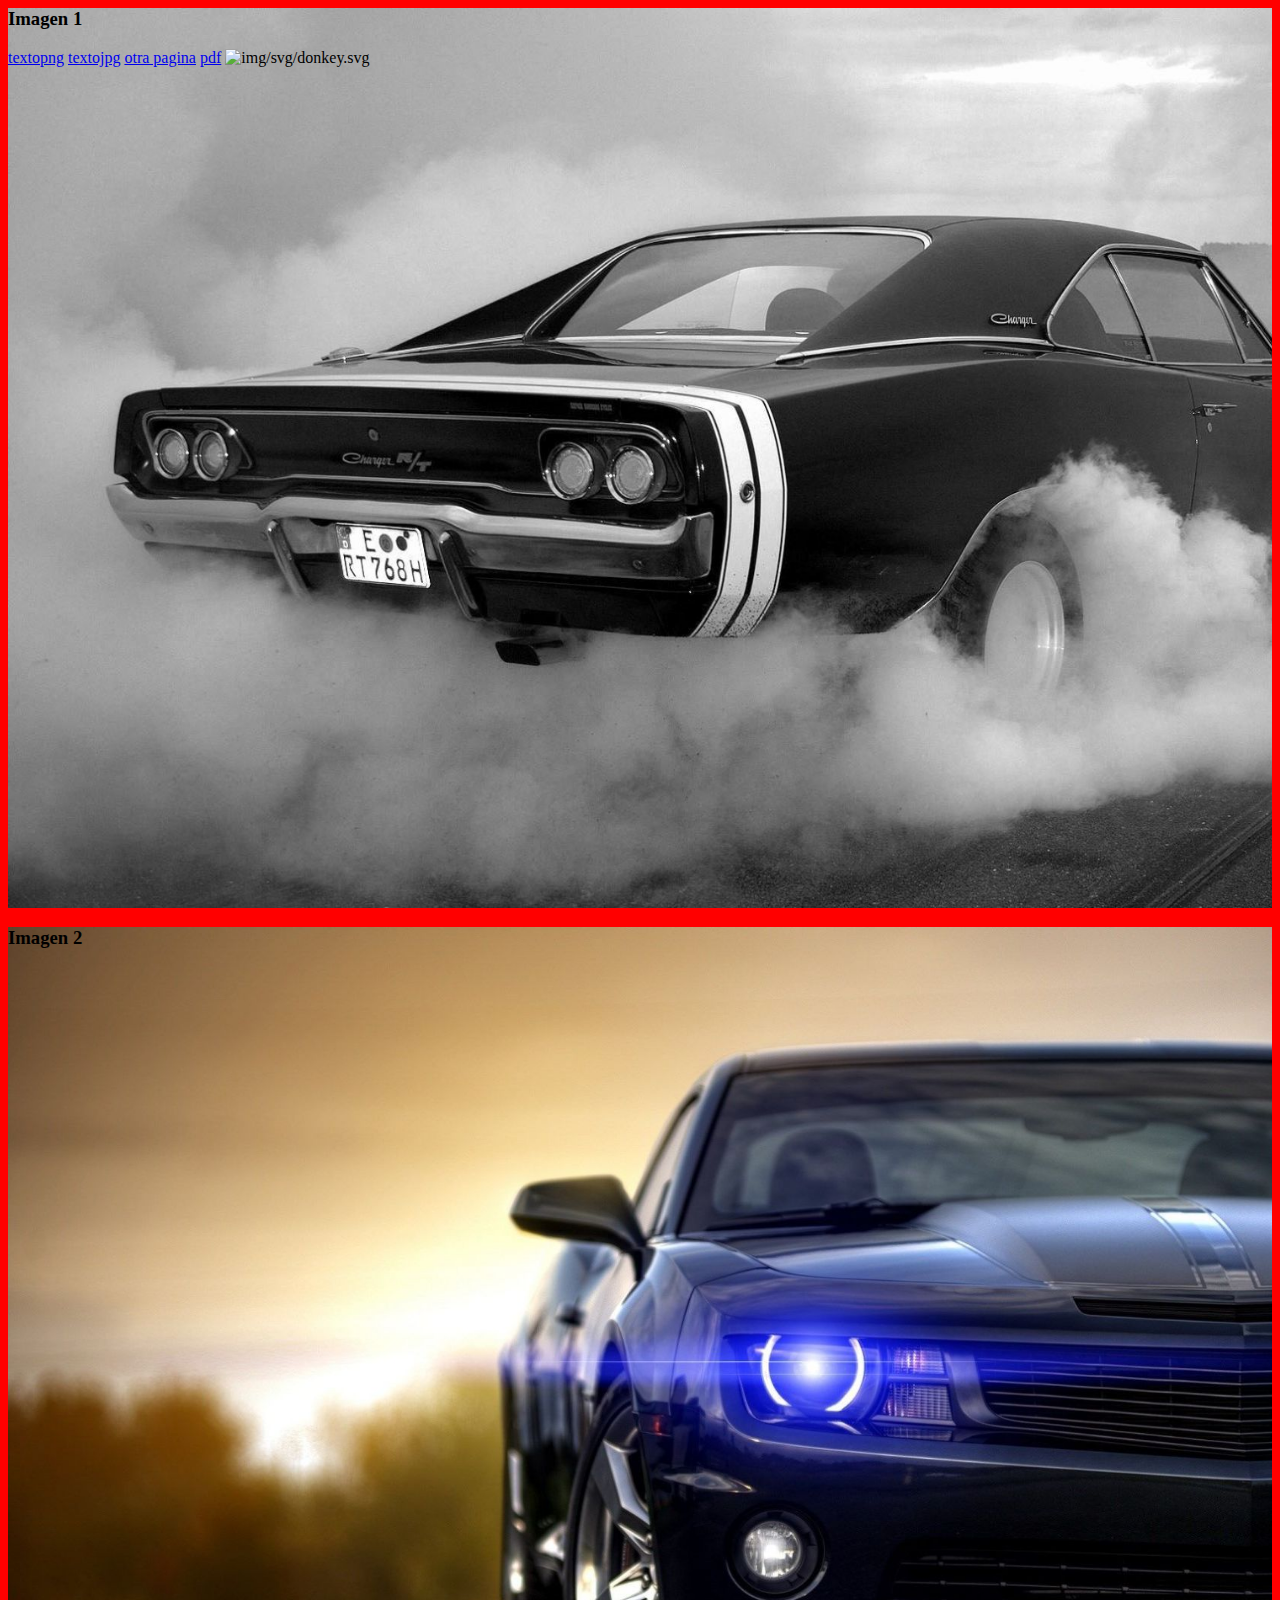
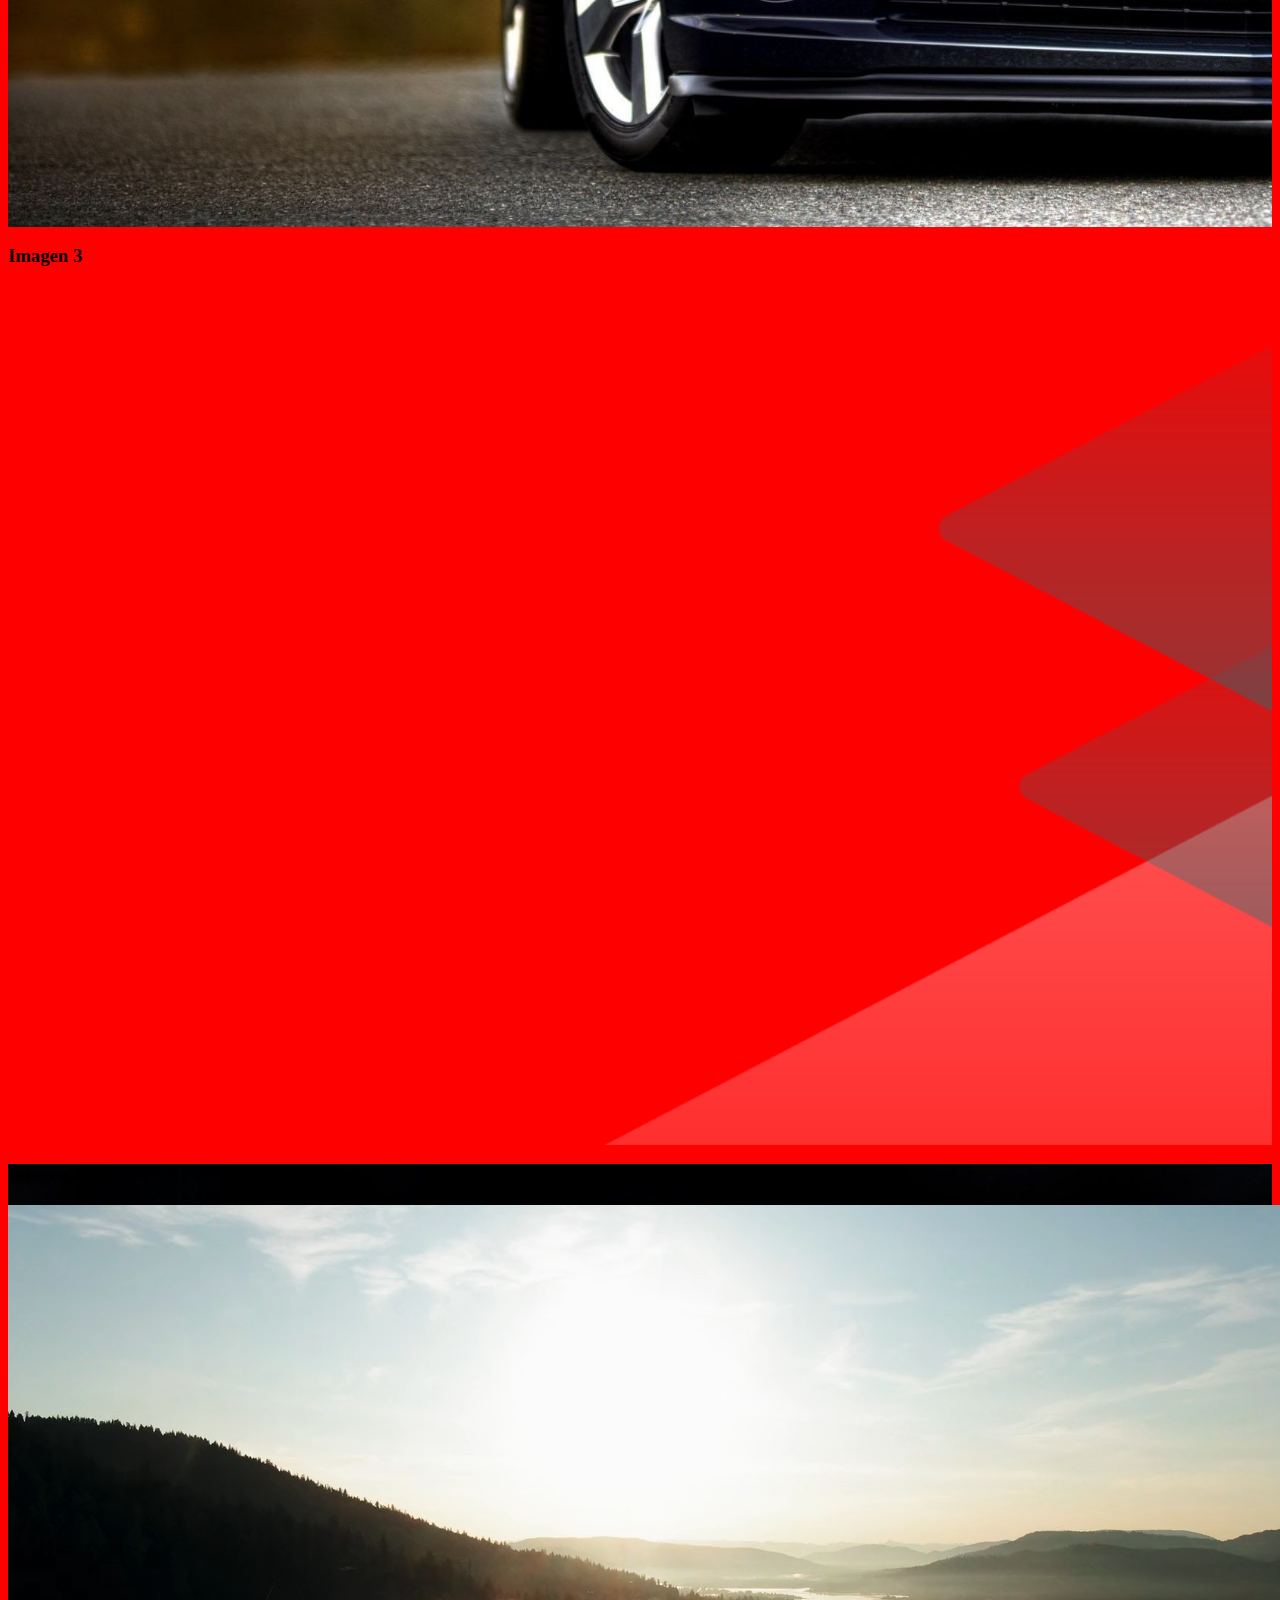
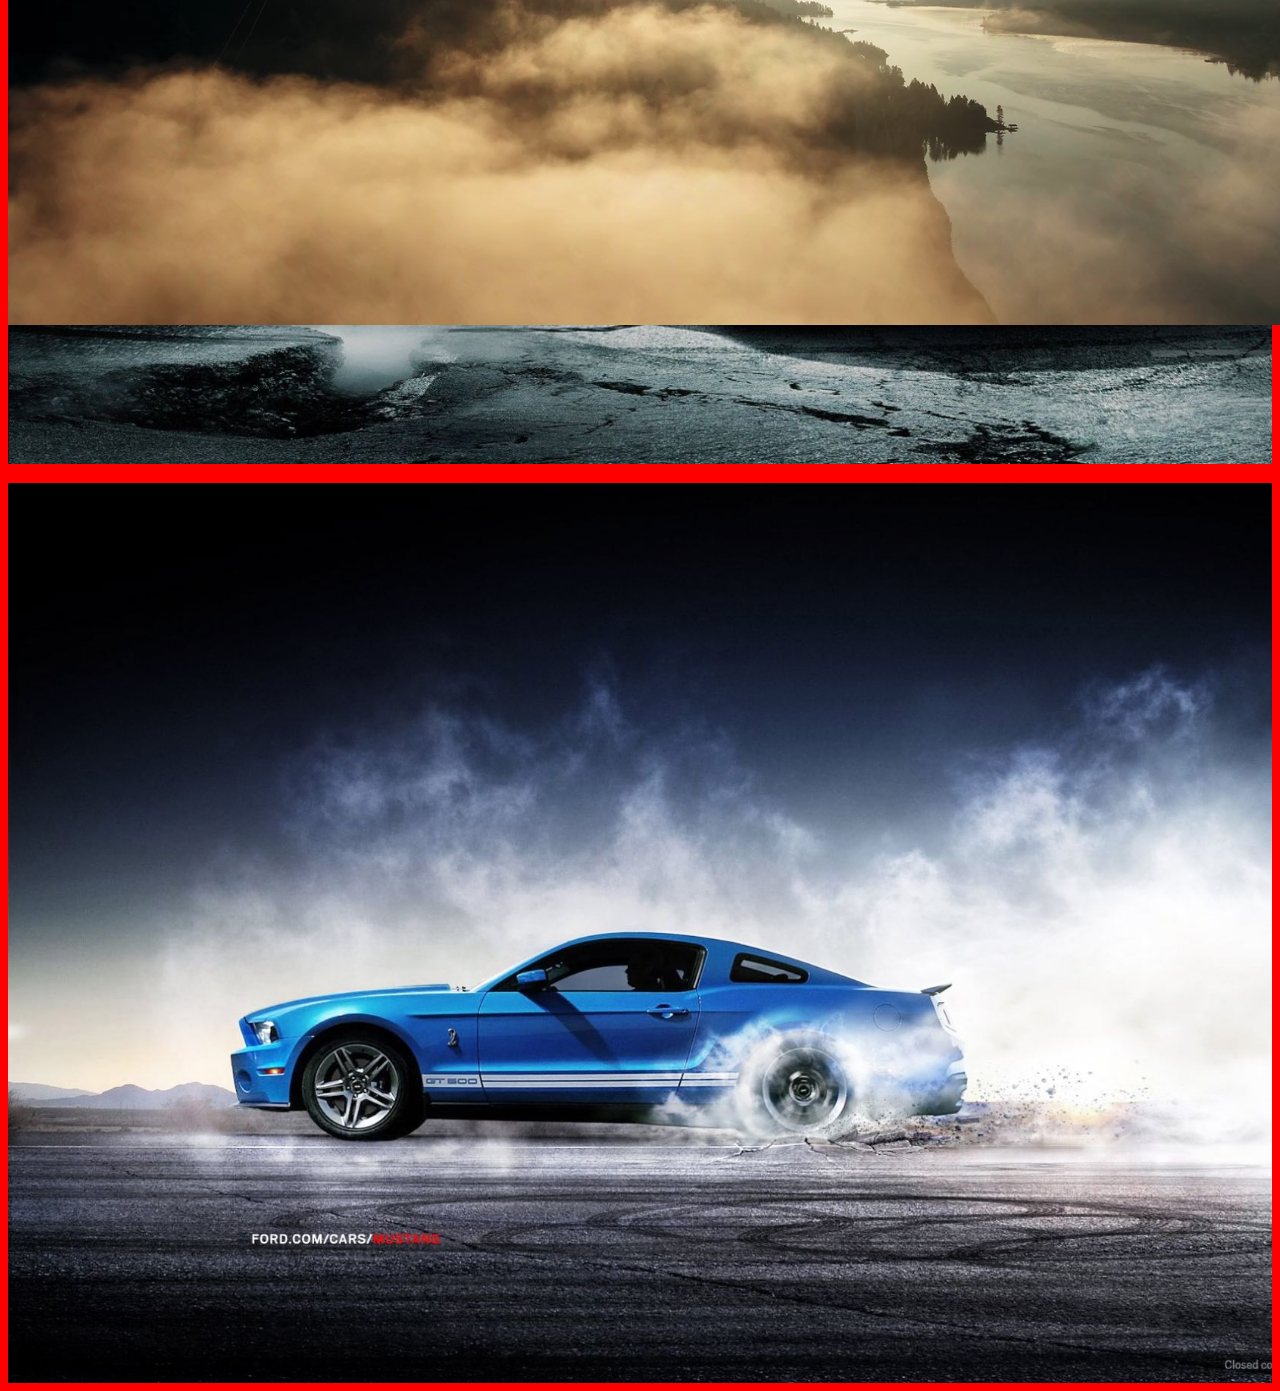
==== rutas-master/rutas.html @ 55327e29 "Un Nuevo futuro" ====
<html lang="en">
<head>
    <meta charset="UTF-8">
    <meta name="viewport" content="width=device-width, initial-scale=1.0">
    <title>Rutas1</title>
    <!-- linkean fuente  de google fonts -->
    <link rel="stylesheet" href="css/main.css">

<body>
    <section class="img1">
        <h3>Imagen 1</h3>
        <a href="linkear/textosimg/textopng.html">textopng</a>
        <a href="linkear/textosimg/textojpg.html">textojpg</a>
        <a href="https://www.hostinger.co/tutoriales/mejores-fuentes-html/">otra pagina</a>
        <a href="https://www.um.es/docencia/barzana/DAWEB/Lenguaje-de-programacion-HTML-1.pdf" target="_blank">pdf</a>
        <img src="" alt="img/svg/donkey.svg">
    </section>

    <section class="img2">
        <h3>Imagen 2</h3>
        <div></div>
        <div></div>
        <span class="quieroverlo"></span>
    </section>

    <section class="img3">
        <h3>Imagen 3</h3>
        <img src="https://concepto.de/url/" alt="">
    </section>

    <section class="img4">
        <h3>Imagen 4</h3>
        <video src="linkear/video/Pexels.mp4"></video>
    </section>

    <section class="img5">
        <h3>Imagen 5</h3>
        <iframe src="http://agenciasanluis.com/notas/2018/05/14/por-que-es-importante-aprender-a-programar/" frameborder="0" height="500px" width="500px"></iframe>
    </section>

    <!-- linkean esto tambien -->
    <script src="js/<javascript.js>
</body>
</html>
---- rutas-master/css/main.css ----
body{
    background-color: red;
}

section{
    width: 100%;
    height: 100vh;
    background-size: cover;
}
.img1{
    background-image: url("../img/jpg/Old-Cars-HD-Background.jpg"); 
}

.img1 div { /* a esto analicenle el float y pq si tiene ancho 0 se ve*/
    float: left;
    background-color: blue;
    margin: 50px;
    padding: 50px;
    width: 0px;
    height: 0;
}

.quieroverlo{ /*modificar estilos para que lo vean*/
    width: 0;
    background-color: yellow;
}

.img2{
    background-image: url("../img/jpg/34070dfe3df37f106a5a9311455ece0f.jpg");
}

.img3{
    background-image: url("../img/png/background-sup.png"); /* aqui el png - que son las de fondos transparentes  */
}

.img4{
    background-image: url("../img/jpg/a4b0f7450fc3842a3873dc9e3d8dd92e.jpg");
}

.img5{
    background-image: url("../img/jpg/car-backgrounds-3.jpg");
}
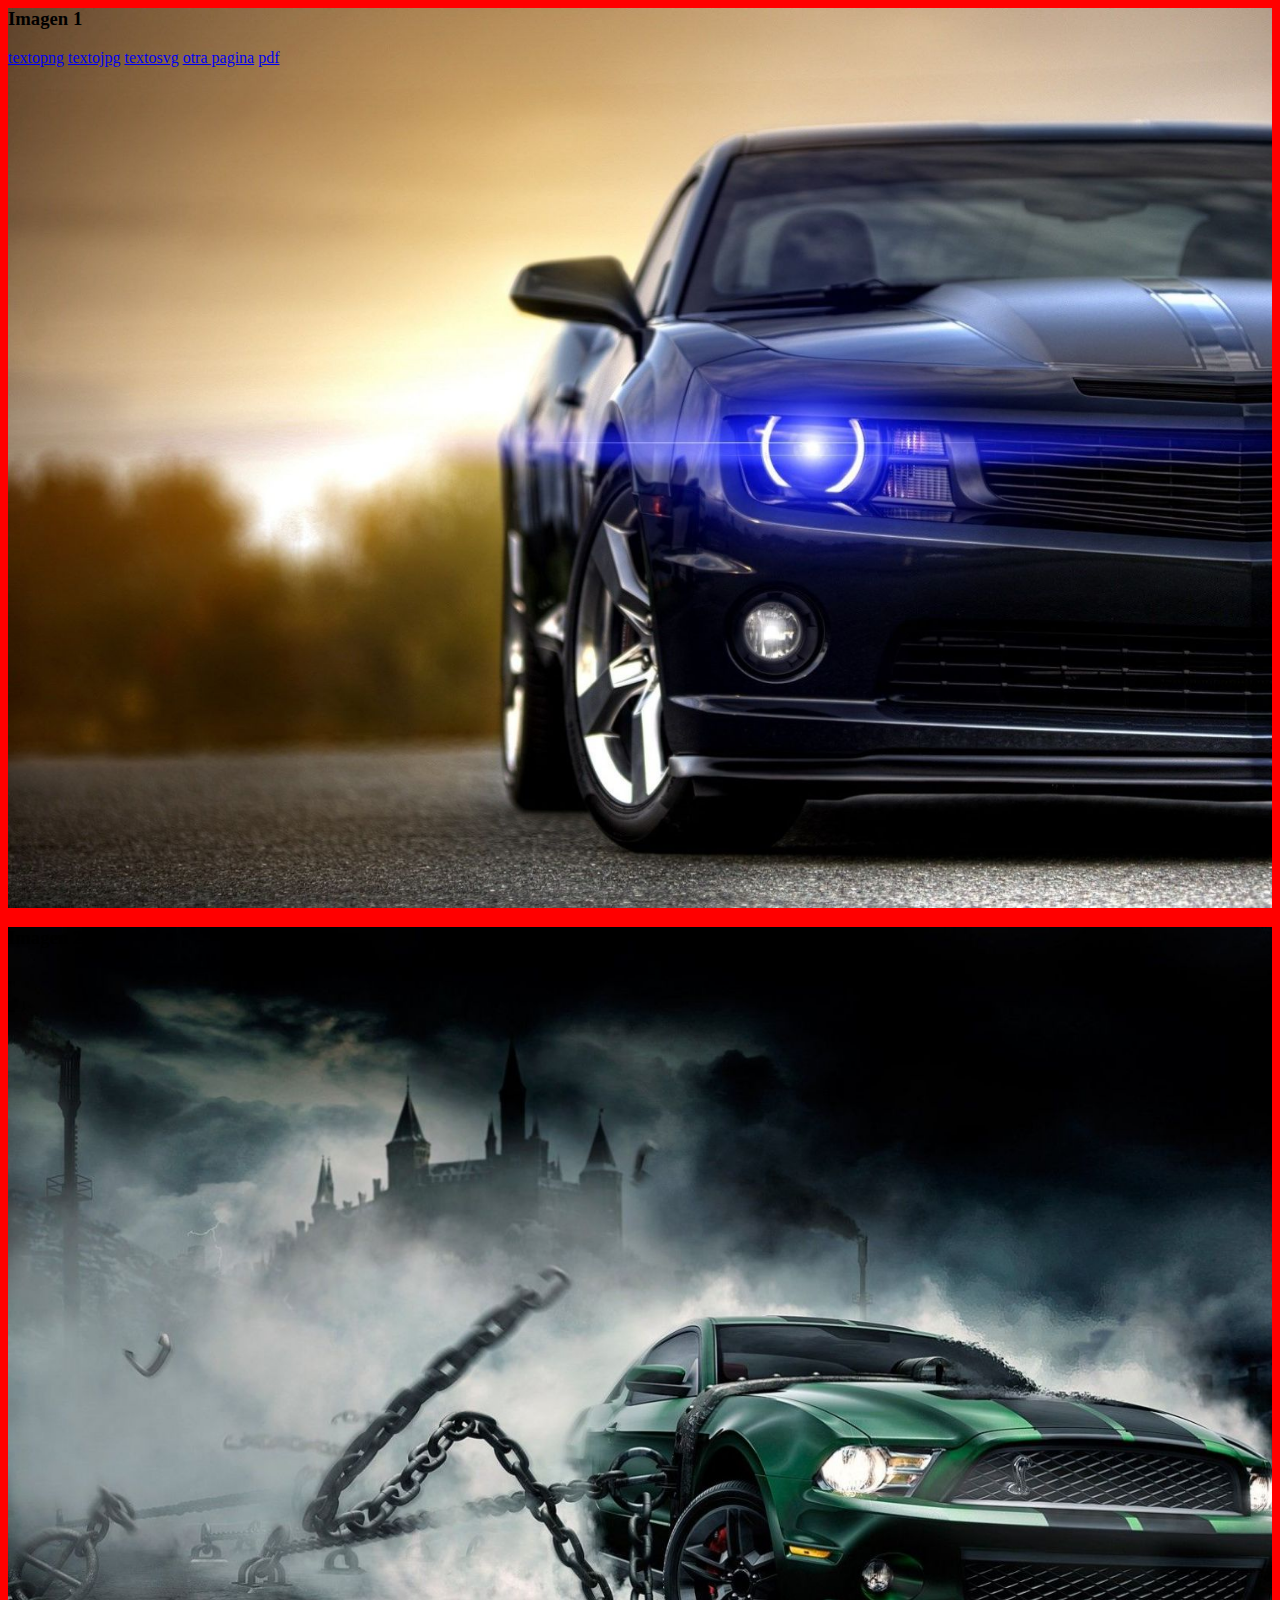
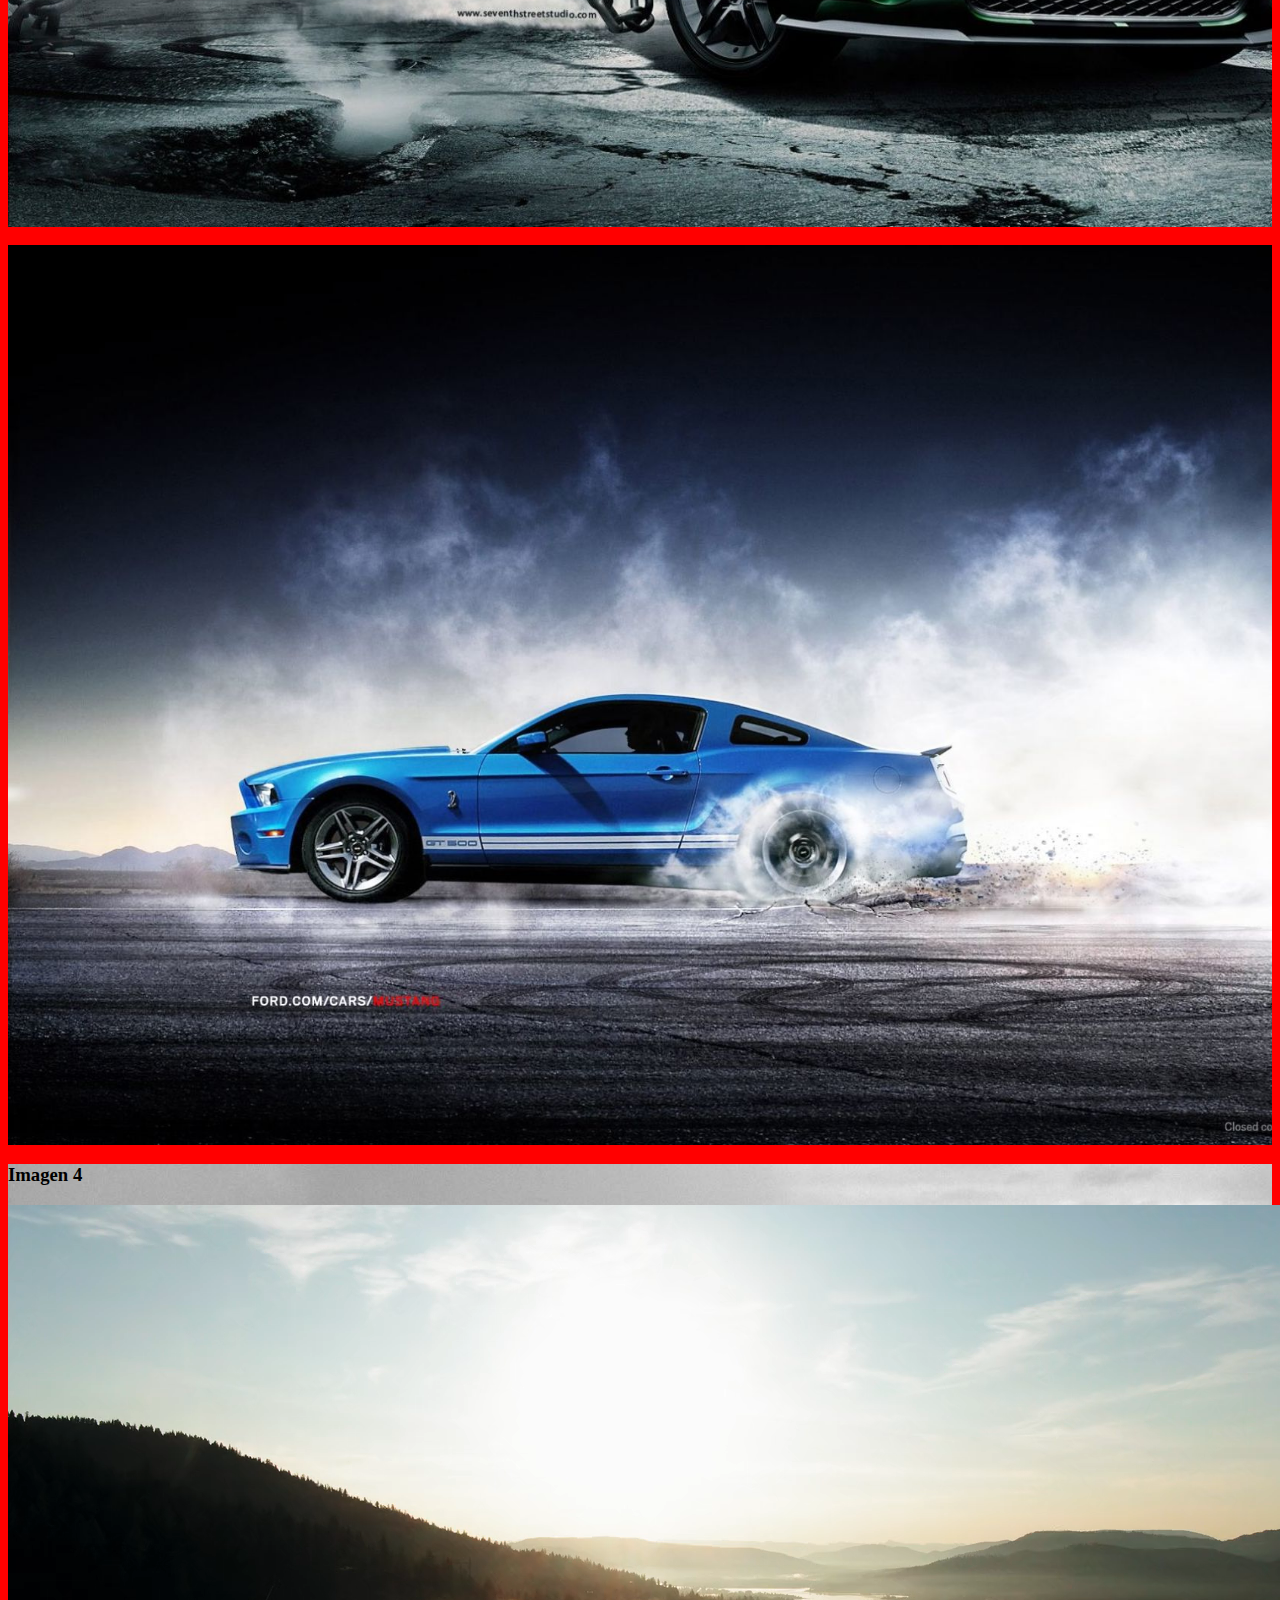
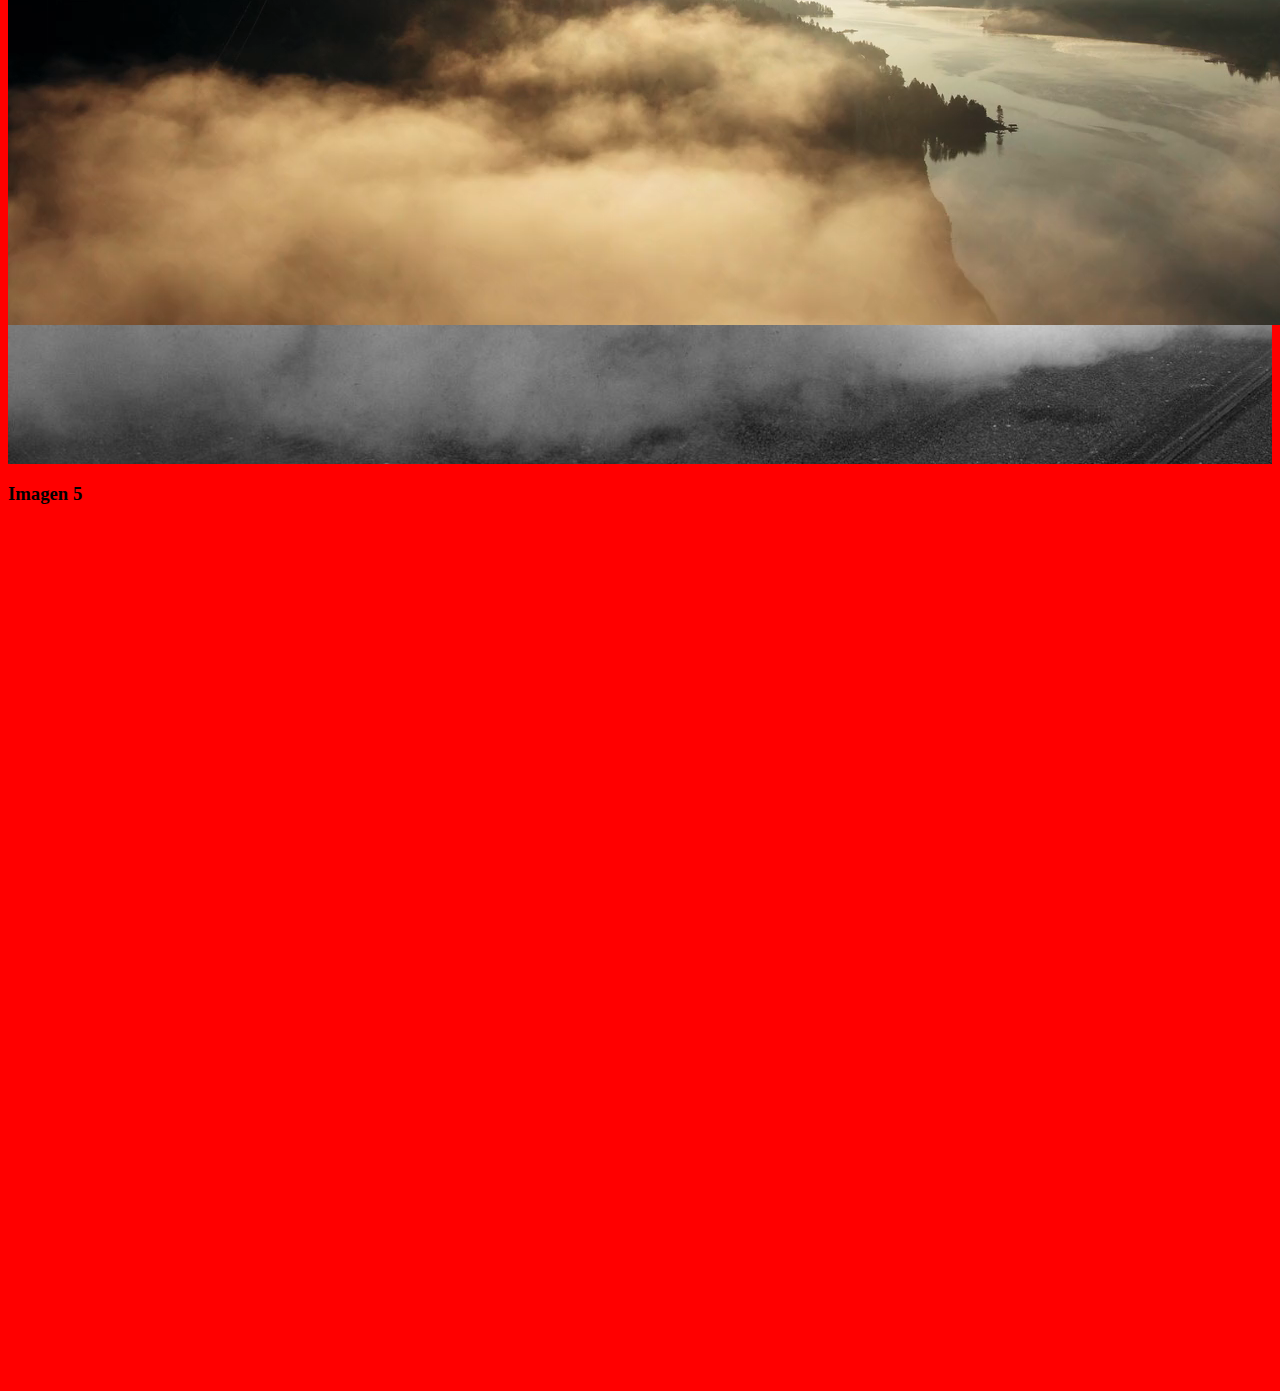
==== commit 041fac51: "rutas" ====
--- a/rutas-master/rutas.html
+++ b/rutas-master/rutas.html
@@ -11,9 +11,10 @@
         <h3>Imagen 1</h3>
         <a href="linkear/textosimg/textopng.html">textopng</a>
         <a href="linkear/textosimg/textojpg.html">textojpg</a>
-        <a href="https://www.hostinger.co/tutoriales/mejores-fuentes-html/">otra pagina</a>
-        <a href="https://www.um.es/docencia/barzana/DAWEB/Lenguaje-de-programacion-HTML-1.pdf" target="_blank">pdf</a>
-        <img src="" alt="img/svg/donkey.svg">
+        <a href="linkear/textosimg/textosvg.html">textosvg</a>
+        <a href="linkear/otrapagina.html">otra pagina</a>
+        <a href="linkear/pdf/pruebaneuro.pdf" target="_blank">pdf</a>
+        <img src="img/svg/donkey.svg/ejercicios.html" alt="">
     </section>
 
     <section class="img2">
@@ -25,7 +26,7 @@
 
     <section class="img3">
         <h3>Imagen 3</h3>
-        <img src="https://concepto.de/url/" alt="">
+        <img src="C:\Users\sebas\OneDrive\Escritorio\rutas-master\img\png\dados.png" alt="">
     </section>
 
     <section class="img4">
@@ -35,10 +36,10 @@
 
     <section class="img5">
         <h3>Imagen 5</h3>
-        <iframe src="http://agenciasanluis.com/notas/2018/05/14/por-que-es-importante-aprender-a-programar/" frameborder="0" height="500px" width="500px"></iframe>
+        <iframe src="https://www.facebook.com/" frameborder="0" height="500px" width="500px"></iframe>
     </section>
 
     <!-- linkean esto tambien -->
-    <script src="js/<javascript.js>
+    <script src="js/javascript.js"></script>
 </body>
 </html>--- a/rutas-master/css/main.css
+++ b/rutas-master/css/main.css
@@ -8,7 +8,7 @@
     background-size: cover;
 }
 .img1{
-    background-image: url("../img/jpg/Old-Cars-HD-Background.jpg"); 
+    background-image: url("../img/jpg/34070dfe3df37f106a5a9311455ece0f.jpg"); 
 }
 
 .img1 div { /* a esto analicenle el float y pq si tiene ancho 0 se ve*/
@@ -26,17 +26,17 @@
 }
 
 .img2{
-    background-image: url("../img/jpg/34070dfe3df37f106a5a9311455ece0f.jpg");
+    background-image: url("../img/jpg/a4b0f7450fc3842a3873dc9e3d8dd92e.jpg");
 }
 
 .img3{
-    background-image: url("../img/png/background-sup.png"); /* aqui el png - que son las de fondos transparentes  */
+    background-image: url("../img/jpg/car-backgrounds-3.jpg"); /* aqui el png - que son las de fondos transparentes  */
 }
 
 .img4{
-    background-image: url("../img/jpg/a4b0f7450fc3842a3873dc9e3d8dd92e.jpg");
+    background-image: url("../img/jpg/Old-Cars-HD-Background.jpg");
 }
 
 .img5{
-    background-image: url("../img/jpg/car-backgrounds-3.jpg");
+    background-image: url(".img5");
 }